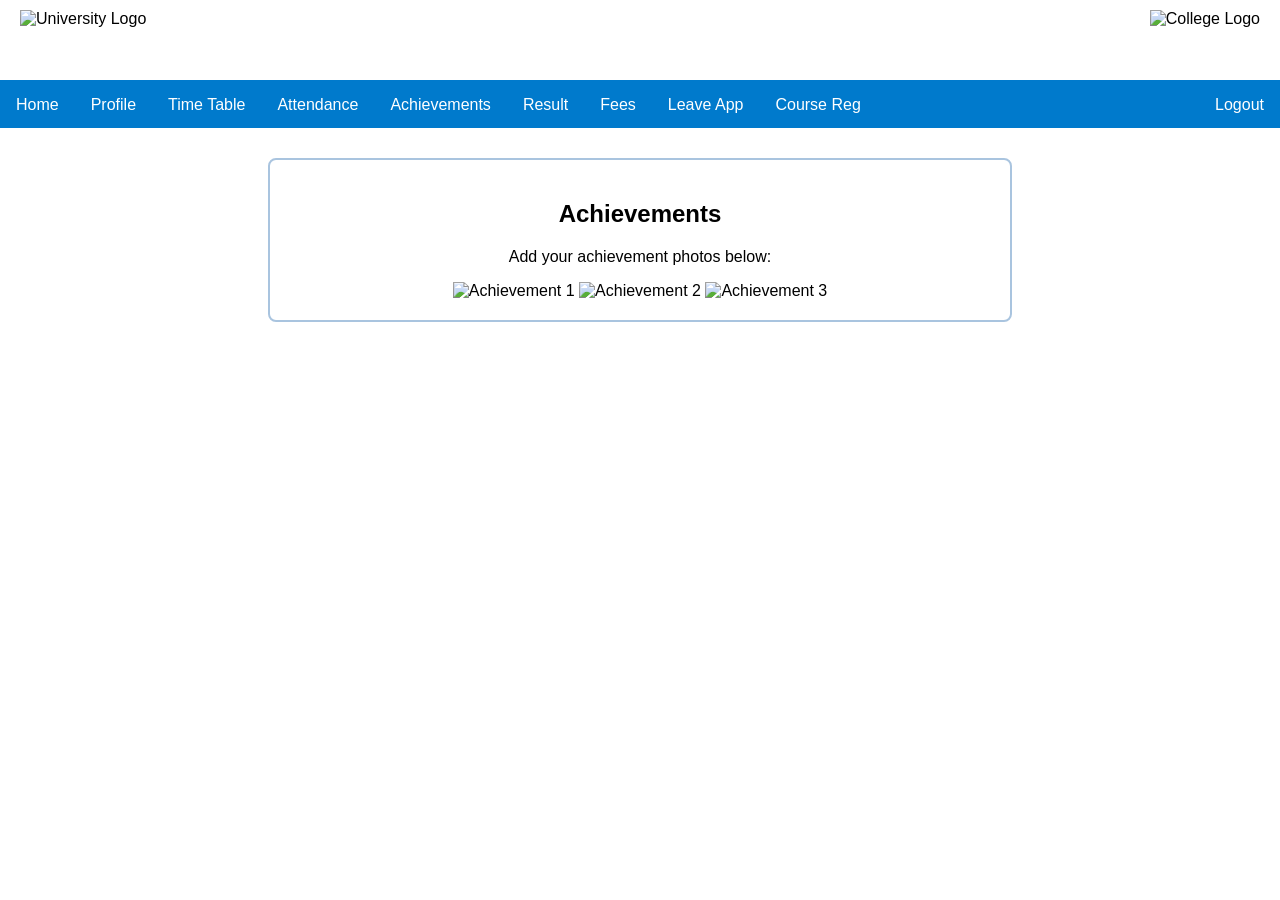
==== achievement.html @ b3ea8d36 "Add files via upload" ====
<!DOCTYPE html>
<html>
<head>
  <title>Achievements</title>
  <link rel="stylesheet" href="style.css">
</head>
<body>

  <!-- Header and Navbar -->
 <div class="header">
    <img src="charusatlogo.png" alt="University Logo">
    <img src="cspitlogo.png" alt="College Logo">
  </div>
  <div class="navbar">
    <div class="nav-left">
      <a href="index.html">Home</a>
      <a href="profile.html">Profile</a>
      <a href="timetable.html">Time Table</a>
      <a href="attendance.html">Attendance</a>
      <a href="achievement.html">Achievements</a>
      <a href="result.html">Result</a>
      <a href="fees.html">Fees</a>
      <a href="leave.html">Leave App</a>
      <a href="course.html">Course Reg</a>
    </div>
    <div class="nav-right">
      <a href="login.html">Logout</a>
    </div>
  </div>

  <!-- Achievements Section -->
  <div class="section">
    <h2>Achievements</h2>
    <p>Add your achievement photos below:</p>
    <img src="CQUEST1.jpeg" width="150" alt="Achievement 1">
    <img src="CQUEST2.jpeg" width="150" alt="Achievement 2">
    <img src="CQUEST3.jpeg" width="150" alt="Achievement 3">
  </div>
  

</body>
</html>
---- style.css ----
body {
  font-family: Arial;
  margin: 0;
  /* background-image: url('charusat.png'); */
  background-size: cover;
  /* background-color: rgba(204, 231, 240, 0.892); */
  background-position: center;
  background-repeat: no-repeat;
  background-attachment: fixed;
  text-align: center;
}

.header {
  background-color: white;
  padding: 10px 20px;
  display: flex;
  justify-content: space-between;
  align-items: center;
  border-bottom: 2px solid #007acc;
}

.header img {
  height: 60px;
}

.navbar {
  background-color: #007acc;
  overflow: hidden;
  display: flex;
  justify-content: space-between;
  flex-wrap: wrap;
}

.nav-left, .nav-right {
  display: flex;
  flex-wrap: wrap;
}

.navbar a {
  color: white;
  padding: 14px 16px;
  text-decoration: none;
  display: block;
}

.navbar a:hover {
  background-color: #005f99;
}

.section {
  background-color: rgba(255, 255, 255, 0.9);
  margin: 30px auto;
  padding: 20px;
  width: 90%;
  max-width: 700px;
  border-radius: 8px;
  border: 2px solid #a9c4df;
}

table {
      width: 100%;
      border-collapse: collapse;
    }

    th, td {
      padding: 10px;
      border: 1px solid #ccc;
    }
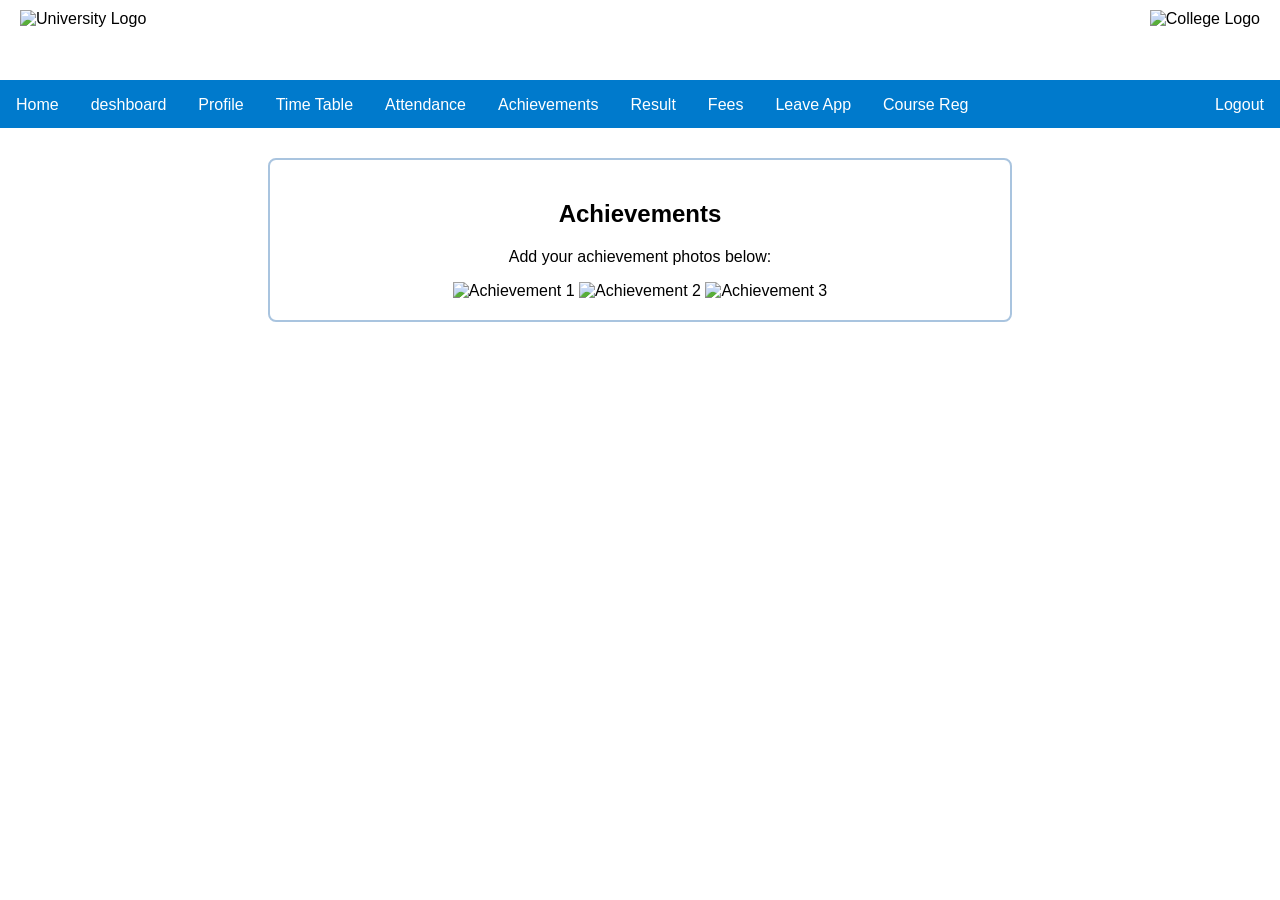
==== commit c32cc434: "Update achievement.html" ====
--- a/achievement.html
+++ b/achievement.html
@@ -14,6 +14,7 @@
   <div class="navbar">
     <div class="nav-left">
       <a href="index.html">Home</a>
+      <a href="home.html"> deshboard</a>
       <a href="profile.html">Profile</a>
       <a href="timetable.html">Time Table</a>
       <a href="attendance.html">Attendance</a>
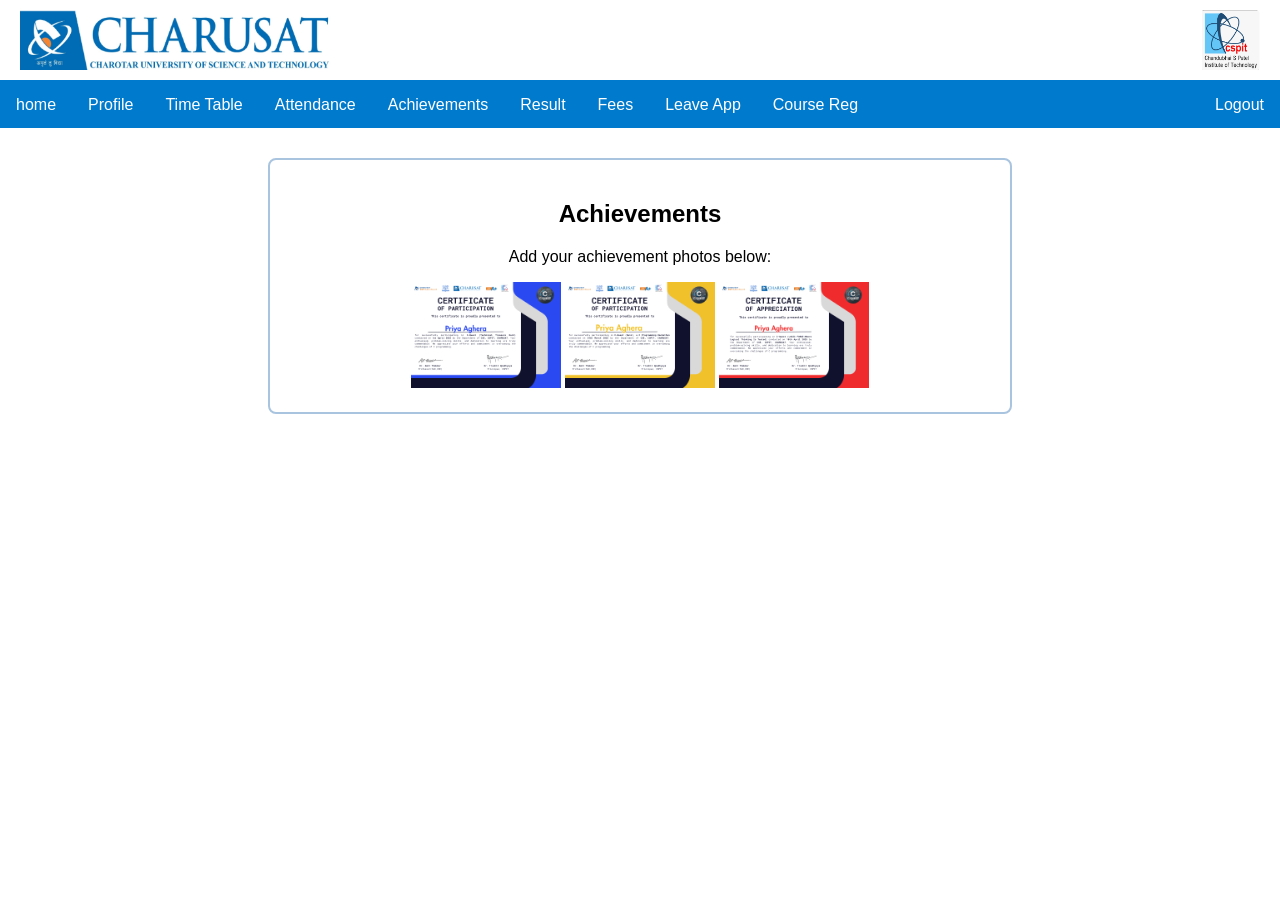
==== commit 5fe9ba18: "Update achievement.html" ====
--- a/achievement.html
+++ b/achievement.html
@@ -13,8 +13,8 @@
   </div>
   <div class="navbar">
     <div class="nav-left">
-      <a href="index.html">Home</a>
-      <a href="home.html"> deshboard</a>
+     
+      <a href="home.html"> home</a>
       <a href="profile.html">Profile</a>
       <a href="timetable.html">Time Table</a>
       <a href="attendance.html">Attendance</a>
@@ -25,7 +25,7 @@
       <a href="course.html">Course Reg</a>
     </div>
     <div class="nav-right">
-      <a href="login.html">Logout</a>
+      <a href="index.html">Logout</a>
     </div>
   </div>
 
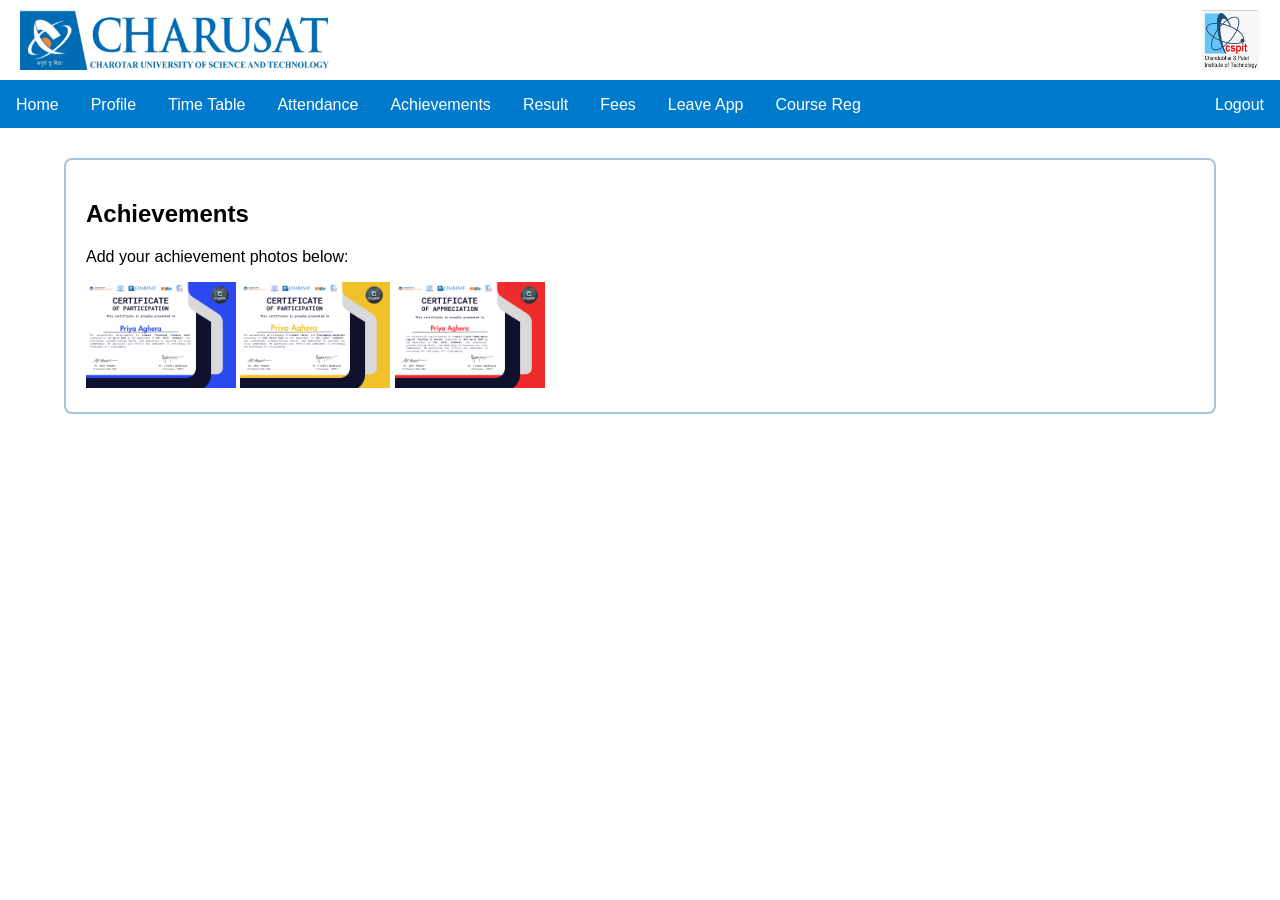
==== commit dbaee49c: "Add files via upload" ====
--- a/achievement.html
+++ b/achievement.html
@@ -3,6 +3,218 @@
 <head>
   <title>Achievements</title>
   <link rel="stylesheet" href="style.css">
+  <style>
+  
+body {
+  font-family: Arial, sans-serif;
+  margin: 0;
+  background-size: cover;
+  background-position: center;
+  background-repeat: no-repeat;
+  background-attachment: fixed;
+  text-align: center;
+}
+
+
+.header {
+  background-color: white;
+  padding: 10px 20px;
+  display: flex;
+  justify-content: space-between;
+  align-items: center;
+  border-bottom: 2px solid #007acc;
+  flex-wrap: wrap;
+}
+
+.header img {
+  height: 60px;
+  max-width: 100%;
+}
+
+
+.navbar {
+  background-color: #007acc;
+  overflow: hidden;
+  display: flex;
+  justify-content: space-between;
+  flex-wrap: wrap;
+}
+
+.nav-left,
+.nav-right {
+  display: flex;
+  flex-wrap: wrap;
+}
+
+.navbar a {
+  color: white;
+  padding: 14px 16px;
+  text-decoration: none;
+  display: block;
+}
+
+.navbar a:hover {
+  background-color: #005f99;
+}
+
+
+.section {
+  background-color: rgba(255, 255, 255, 0.9);
+  margin: 30px auto;
+  padding: 20px;
+  width: 90%;
+  max-width: 1200px;
+  border-radius: 8px;
+  box-sizing: border-box;
+  text-align: left;
+}
+
+form p {
+  margin: 15px 0;
+}
+
+form input {
+  padding: 8px;
+  margin-left: 10px;
+}
+
+form button {
+  padding: 8px 16px;
+  background-color: #007acc;
+  color: white;
+  border: none;
+  border-radius: 4px;
+}
+
+form button:hover {
+  background-color: #005f99;
+}
+
+
+.section table {
+  width: 100%;
+  border-collapse: collapse;
+}
+
+.section th,
+.section td {
+  padding: 10px;
+  border: 1px solid #ccc;
+  text-align: center;
+}
+
+.section table {
+  overflow-x: auto;
+  display: block;
+  white-space: nowrap;
+}
+
+.section table::-webkit-scrollbar {
+  height: 8px;
+}
+
+.section table::-webkit-scrollbar-thumb {
+  background-color: #007acc;
+  border-radius: 4px;
+}
+
+.section table::-webkit-scrollbar-track {
+  background: #f1f1f1;
+}
+
+.section .achievement-images {
+  display: flex;
+  flex-wrap: wrap;
+  justify-content: center;
+  gap: 15px;
+}
+
+.section .achievement-images img {
+  border-radius: 8px;
+  max-width: 100%;
+  height: auto;
+}
+
+
+@media (max-width: 1024px) {
+  .section .achievement-images img {
+    width: calc(50% - 15px);
+  }
+}
+
+@media (max-width: 768px) {
+  .header {
+    flex-direction: column;
+    align-items: center;
+    text-align: center;
+  }
+
+  .header img {
+    margin: 10px 0;
+    height: auto;
+    max-height: 60px;
+    max-width: 90%;
+  }
+
+  .navbar {
+    flex-direction: column;
+    align-items: center;
+  }
+
+  .nav-left, .nav-right {
+    flex-direction: column;
+    width: 100%;
+    text-align: center;
+  }
+
+  .navbar a {
+    padding: 10px;
+    width: 100%;
+  }
+
+  .section {
+    width: 95%;
+    padding: 15px;
+  }
+
+  form p {
+    display: flex;
+    flex-direction: column;
+    align-items: flex-start;
+  }
+
+  form input {
+    margin: 5px 0 0 0;
+    width: 100%;
+    box-sizing: border-box;
+  }
+
+  .section table {
+    font-size: 0.9rem;
+  }
+
+  .section .achievement-images img {
+    width: 100%;
+  }
+
+@media (max-width: 768px) {
+  .section {
+    display: flex;
+    flex-direction: column;
+    align-items: center;
+  }
+
+  .section img {
+    display: block;
+    width: 90%;
+    max-width: 300px;
+    margin: 10px 0;
+  }
+}
+
+}
+
+  </style>
 </head>
 <body>
 
@@ -13,8 +225,7 @@
   </div>
   <div class="navbar">
     <div class="nav-left">
-     
-      <a href="home.html"> home</a>
+      <a href="index.html">Home</a>
       <a href="profile.html">Profile</a>
       <a href="timetable.html">Time Table</a>
       <a href="attendance.html">Attendance</a>
@@ -25,7 +236,7 @@
       <a href="course.html">Course Reg</a>
     </div>
     <div class="nav-right">
-      <a href="index.html">Logout</a>
+      <a href="login.html">Logout</a>
     </div>
   </div>
 
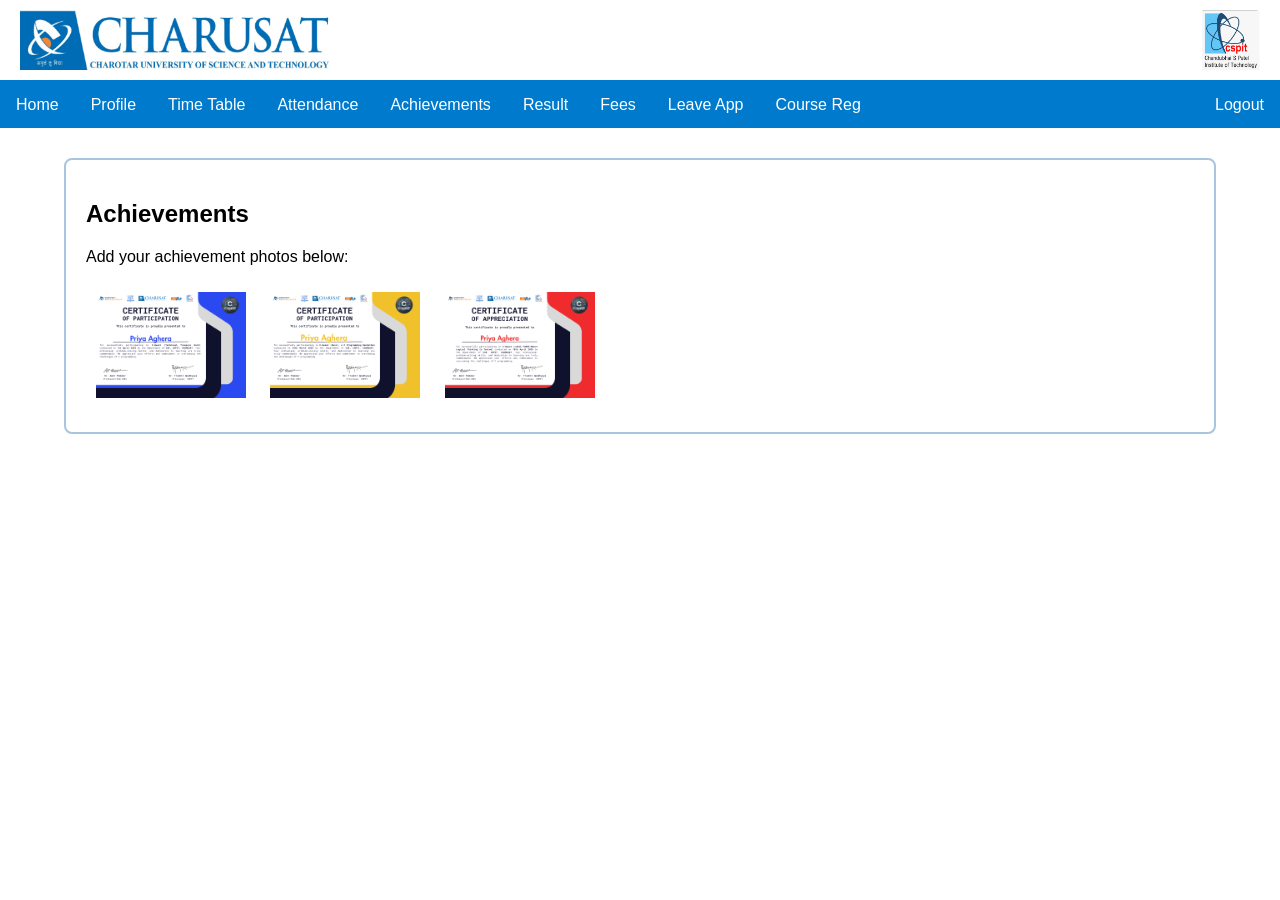
==== commit ec1714dd: "Update achievement.html" ====
--- a/achievement.html
+++ b/achievement.html
@@ -236,7 +236,7 @@
       <a href="course.html">Course Reg</a>
     </div>
     <div class="nav-right">
-      <a href="login.html">Logout</a>
+      <a href="index.html">Logout</a>
     </div>
   </div>
 
@@ -252,3 +252,4 @@
 
 </body>
 </html>
+
--- a/style.css
+++ b/style.css
@@ -1,16 +1,14 @@
-
- body {
-  font-family: Arial;
+body {
+  font-family: Arial, sans-serif;
   margin: 0;
-  /* background-image: url('charusat.png'); */
   background-size: cover;
-  /* background-color: rgba(204, 231, 240, 0.892); */
   background-position: center;
   background-repeat: no-repeat;
   background-attachment: fixed;
   text-align: center;
 }
 
+/* Header */
 .header {
   background-color: white;
   padding: 10px 20px;
@@ -22,8 +20,10 @@
 
 .header img {
   height: 60px;
+  max-width: 100%;
 }
 
+/* Navbar */
 .navbar {
   background-color: #007acc;
   overflow: hidden;
@@ -48,6 +48,7 @@
   background-color: #005f99;
 }
 
+/* Section */
 .section {
   background-color: rgba(255, 255, 255, 0.9);
   margin: 30px auto;
@@ -58,13 +59,87 @@
   border: 2px solid #a9c4df;
 }
 
+/* Table */
 table {
-      width: 100%;
-      border-collapse: collapse;
-    }
+  width: 100%;
+  border-collapse: collapse;
+}
 
-    th, td {
-      padding: 10px;
-      border: 1px solid #ccc;
-    } 
+th, td {
+  padding: 10px;
+  border: 1px solid #ccc;
+}
 
+/* Achievements Images */
+.section img {
+  max-width: 200px;
+  height: auto;
+  margin: 10px;
+}
+
+/* Forms */
+form p {
+  display: flex;
+  justify-content: space-between;
+  align-items: center;
+  flex-wrap: wrap;
+}
+
+form input {
+  padding: 5px;
+  flex: 1;
+  min-width: 200px;
+  margin-top: 5px;
+}
+
+button {
+  background-color: #007acc;
+  color: white;
+  border: none;
+  padding: 8px 16px;
+  border-radius: 4px;
+  cursor: pointer;
+}
+
+button:hover {
+  background-color: #005f99;
+}
+
+/* Responsive */
+@media (max-width: 768px) {
+  /* Navbar becomes vertical */
+  .navbar {
+    flex-direction: column;
+  }
+  .nav-left, .nav-right {
+    flex-direction: column;
+    width: 100%;
+  }
+  .navbar a {
+    text-align: center;
+  }
+
+  /* Forms stack labels and inputs */
+  form p {
+    flex-direction: column;
+    align-items: flex-start;
+  }
+  form input {
+    width: 100%;
+  }
+
+  /* Tables scroll horizontally */
+  table {
+    display: block;
+    overflow-x: auto;
+    white-space: nowrap;
+  }
+
+  /* Achievements stack vertically */
+  .section img {
+    display: block;
+    width: 100%;
+    max-width: 300px;
+    margin: 10px auto;
+  }
+}
